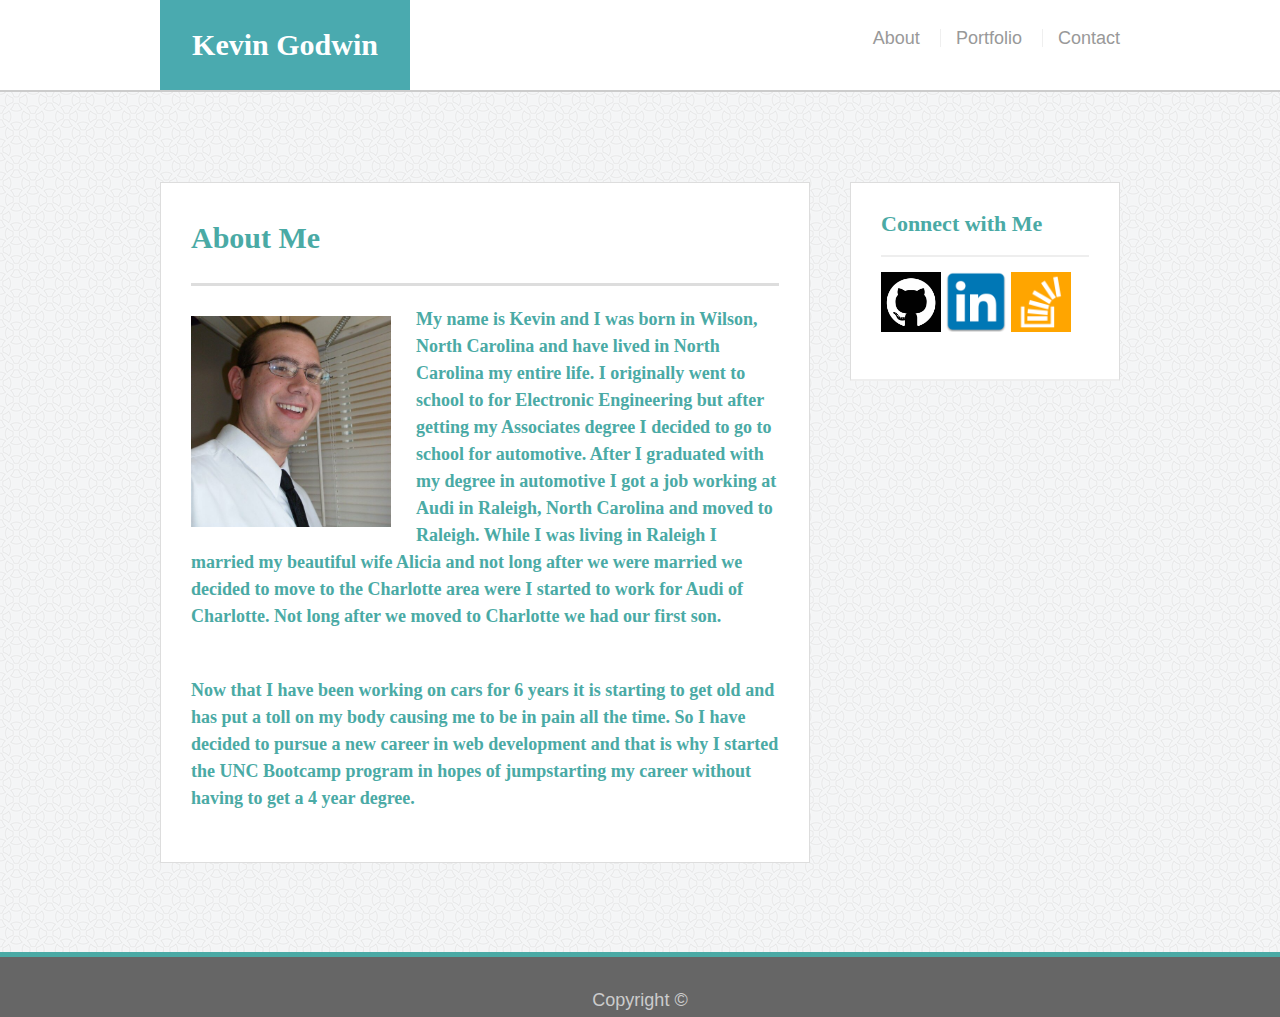
==== index.html @ e7962789 "updates to all files" ====
<!DOCTYPE html>
<html lang="en">
<head>
    <meta charset="UTF-8">
    <meta name="viewport" content="width=device-width, initial-scale=1.0">
    <meta http-equiv="X-UA-Compatible" content="ie=edge">
    <link rel = "stylesheet" type = "text/css" href = "./assets/css/reset.css">
    <link rel = "stylesheet" type = "text/css" href = "./assets/css/style.css">
    <title>About Me</title>
</head>
<body>
        <header id = "header">
            <div class = "container">
                <a id = "logo" href = index.html>Kevin Godwin</a>
                    <nav>
                        <a href = index.html>About</a>
                        <a href = portfolio.html>Portfolio</a>
                        <a href = contact.html>Contact</a>
                    </nav>
            </div>
         </header>
         <div id = "main-container" class = "container">
            <section class = "main-section">
                <h1>About Me</h1>
             
                <img src = "./assets/images/profile-pic.jpg" class = "pic" alt = Kevin Godwin>

                <p> 
                    My name is Kevin and I was born in Wilson, North Carolina and have lived in North Carolina my entire life.  I originally went to school to for Electronic Engineering but after
                    getting my Associates degree I decided to go to school for automotive.  After I graduated with my degree in automotive I got a job working at Audi in Raleigh, North Carolina
                    and moved to Raleigh. While I was living in Raleigh I married my beautiful wife Alicia and not long after we were married we decided to move to the Charlotte area were I started to 
                    work for Audi of Charlotte. Not long after we moved to Charlotte we had our first son. 
                </p>
                    <br/>
                    
                <p>
                    Now that I have been working on cars for 6 years it is starting to get old and has put a toll on my body causing me to be in pain all the time.  So I have decided to pursue a new
                    career in web development and that is why I started the UNC Bootcamp program in hopes of jumpstarting my career without having to get a 4 year degree.
                </p>
            </section>       
            <section class = "sidebar">
                <div class = "connect">
                        <h3>Connect with Me</h3>
                    
                        <div class = "social">
                            <img class = "git" src = "./assets/images/github.png" alt = Github logo style = "width:60px; height:60px">
                            <img class = "linkedin" src = "./assets/images/linkedin.png" alt = Linkedin logo style = "width:60px; height:60px">
                            <img class = "stack" src = "./assets/images/stackoverflow.png" alt = stackoverflow logo style = "width:60px; height:60px">
                        </div>
                        <br/>
                    
                    </div>
            </section>
        </div>

    <footer>
        <div class = "container">
            Copyright &copy;
        </div>
    </footer>
</body>
</html>
---- assets/css/style.css ----
*{
    box-sizing: border-box;
    margin: 0;
}
body{
    background-image: url(../images/circles-light.png);
    font-size: 18px;
    line-height: 150%;
    font-family: 'Arial', 'Helvetica Neue', Helvetica, sans-serif;
    color: #777;
    
}
.container{
    width: 100%;
    max-width: 960px;
    margin: 0 auto;
    clear: both;
    min-height: 100%;
}
h1, h2, h3, p {
    margin-bottom: 20px;
}
h1, h2, h3, p {
    font-family: 'Georgia', Times, Times New Roman, serif;
    font-weight: 700;
    color: #4aaaa5;
}
h1 {
    font-size: 30px;
    line-height: 50px;
    border-bottom: 3px solid #ddd;
    padding-bottom: 20px;
}
h2, h3 {
    font-size: 22px;
}

#header{
    background: #fff;
    margin: 0 0 30px;
    z-index: 99;
    color: #777;
    overflow: auto;
    border-bottom: 2px solid #ccc;
    position: static;
    width: 100%;
}

#logo{
    width: 250px;
    height: 90px;
    background: #4aaaaf;
    float: left;
    font-family: 'Georgia', Times, Times New Roman, serif;
    text-align: center;
    font-weight: 700;
    font-size: 30px;
    text-decoration: none;
    color: #fff;
    line-height: 90px;
}
nav{
    float: right;
    margin-top: 25px;
}

nav a{
    color: #999;
    text-decoration: none;
    margin-left: 15px;
    display: inline-block;
    border-left: 1px solid #efefef;
    padding-left: 15px;
    line-height: 18px;
}
nav a:first-child{
    border-left: 0 none;

}
#main-container{
    padding-top: 60px;
    min-height: calc(100vh - 70px);
      

}
.main-section{
    background: #fff;
    padding: 30px;
    margin: 0 0 40px 0;
    width: 100%;
    max-width: 650px;
    float: left;
    border: 1px solid #ddd;
}
.sidebar{
    background: #fff;
    padding: 30px;
    width: 100%;
    max-width: 270px;
    float: right;
    border: 1px solid #ddd;
    margin-bottom: 20px;

}
h3, .sidebar, h2{
    border-bottom: 2px solid #eee;
    padding-bottom: 20px;
    margin-bottom: 15px;
    line-height: 22px;
}

footer{
    background-color: #666;
    color: #fff;
    padding: 30px 0;
    clear: both;
    border-top: 5px solid #4aaaa5;
    color: #ccc;
    text-align: center;
    height: 50px;

}
.pic{
    width: 200px;
    height: auto;
    margin-top: 10px;
    float: left;
    margin-right: 25px;
}
.images{
    width: 274px;
    overflow: auto;
    position: relative;
    float: left;
    margin: 20px 0 25px;
}
.images:nth-child(even){
    margin-right: 40px;
}
.images img{
    width: 100%;
    border: 0 none;
    
}
.images h3{
    border-bottom: 0;
    background: #4aaaaf;
    color: #fff;
    text-align: center;
    position: absolute;
    bottom: 200px;
    padding: 10px;
    width: 100%;
    line-height: 25px;
    
}
.social:last-child{
    margin-right: 0;
    
}
input[type=text]{
    width: 100%;
    padding: 12px;
    box-sizing: border-box;

}
textarea{
    width: 100%;
    padding: 30px;
    box-sizing: border-box;
}
input[type=submit]{
    width: 30%;
    padding: 20px;
    background-color: #4aaaa5;
    color: #ffffff;
}


  @media screen and (max-width: 768px){
      .container{
        
          max-width: 740px;
         
      }
      .main-section{
          width: 100%;
          max-width: 740px;
          margin: 0 auto;
          margin-top: -40px;
      }
      .sidebar{
          width: 100%;
          max-width: 740px;
          margin: 0 auto;
          margin-top: 20px;
          margin-bottom: 20px;

  }
}
  @media screen and (max-width: 640px){
    #header{
        width: 640px;
        margin: 0 auto;
        overflow: hidden;
    }
    #logo{
        width: 100%;
        max-width: 640px;
        
        
    }
    .container{
        max-width: 640px;
        
    }
    .pic{
        clear: both;
        width: 100%;
        height: auto;
        margin-bottom: 10px;


    }
    nav{
        padding-right: 195px;
    }
    .main-section{
        clear: both;
        width: 100%;
        max-width: 610px;
        margin: 0 auto;
        margin-top: -40px;
        margin-left: 15px;

    } 
    .sidebar{
        width: 100%;
        max-width: 610px;
        margin: 0 auto;
        margin-top: 15px;
        margin-bottom: 15px;


  }
}
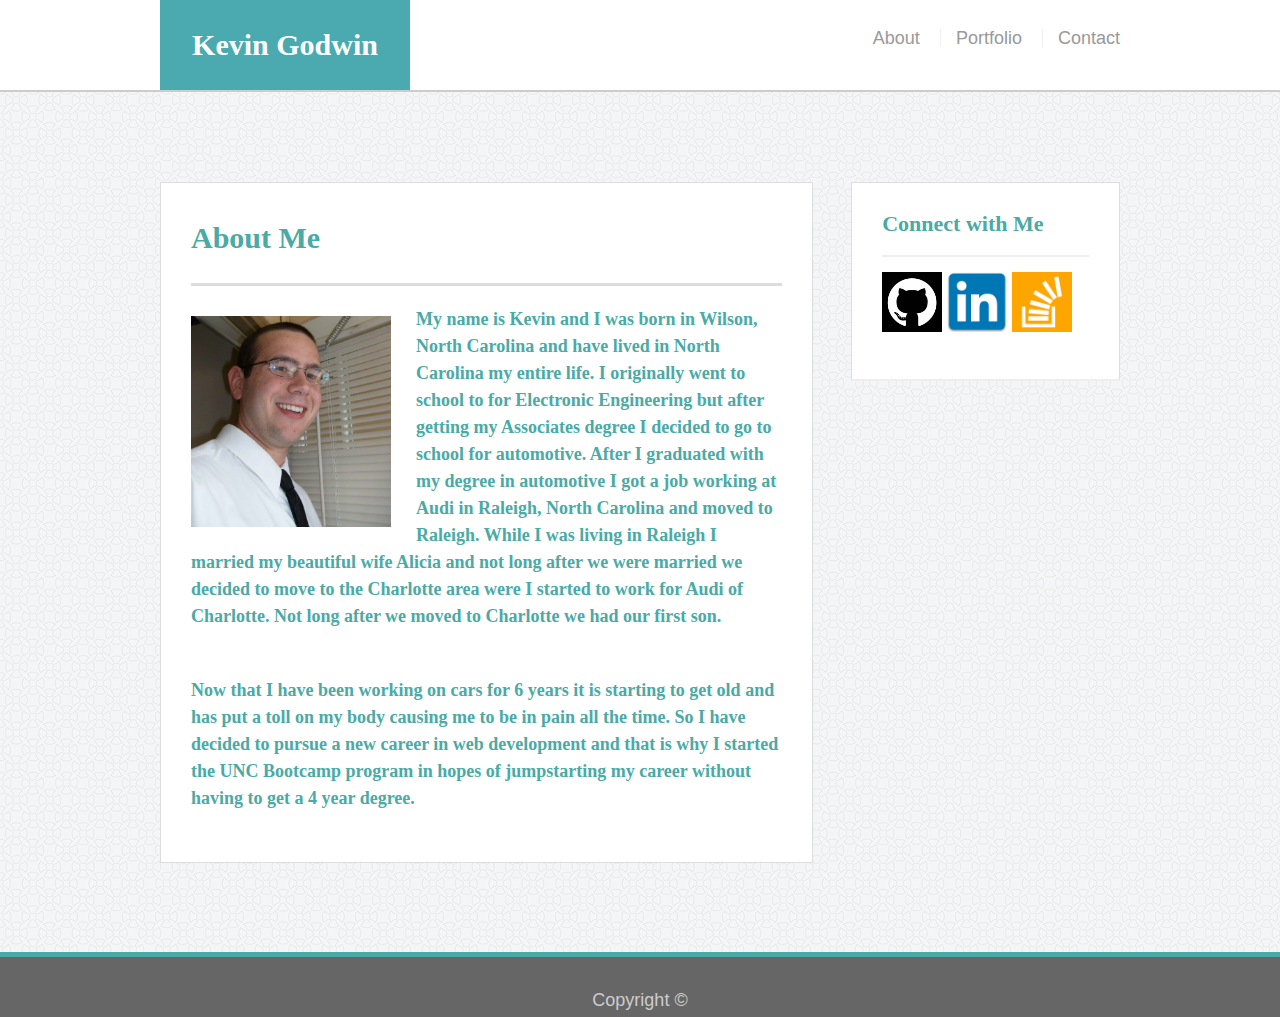
==== commit e817aee5: "updated the style page" ====
--- a/index.html
+++ b/index.html
@@ -39,7 +39,7 @@
                 </p>
             </section>       
             <section class = "sidebar">
-                <div class = "connect">
+            
                         <h3>Connect with Me</h3>
                     
                         <div class = "social">
--- a/assets/css/style.css
+++ b/assets/css/style.css
@@ -87,16 +87,14 @@
     background: #fff;
     padding: 30px;
     margin: 0 0 40px 0;
-    width: 100%;
-    max-width: 650px;
+    width: 68%;
     float: left;
     border: 1px solid #ddd;
 }
 .sidebar{
     background: #fff;
     padding: 30px;
-    width: 100%;
-    max-width: 270px;
+    width: 28%;
     float: right;
     border: 1px solid #ddd;
     margin-bottom: 20px;
@@ -185,13 +183,11 @@
       }
       .main-section{
           width: 100%;
-          max-width: 740px;
           margin: 0 auto;
           margin-top: -40px;
       }
       .sidebar{
           width: 100%;
-          max-width: 740px;
           margin: 0 auto;
           margin-top: 20px;
           margin-bottom: 20px;
@@ -200,18 +196,14 @@
 }
   @media screen and (max-width: 640px){
     #header{
-        width: 640px;
+        width: 100%;
         margin: 0 auto;
         overflow: hidden;
     }
     #logo{
         width: 100%;
-        max-width: 640px;
-        
-        
-    }
-    .container{
-        max-width: 640px;
+        
+        
         
     }
     .pic{
@@ -222,25 +214,33 @@
 
 
     }
+    .images{
+        clear: both;
+        width: 100%;
+        height: auto;
+        margin-bottom: 10px;
+ 
+    }
     nav{
-        padding-right: 195px;
+        clear: both;
+        margin: 0 auto;
+        position: relative;
+        right: 30%;
     }
     .main-section{
         clear: both;
         width: 100%;
-        max-width: 610px;
         margin: 0 auto;
         margin-top: -40px;
-        margin-left: 15px;
-
+    
     } 
     .sidebar{
-        width: 100%;
-        max-width: 610px;
+        clear: both;
+        width: 100%;
         margin: 0 auto;
         margin-top: 15px;
         margin-bottom: 15px;
-
+        
 
   }
 }
